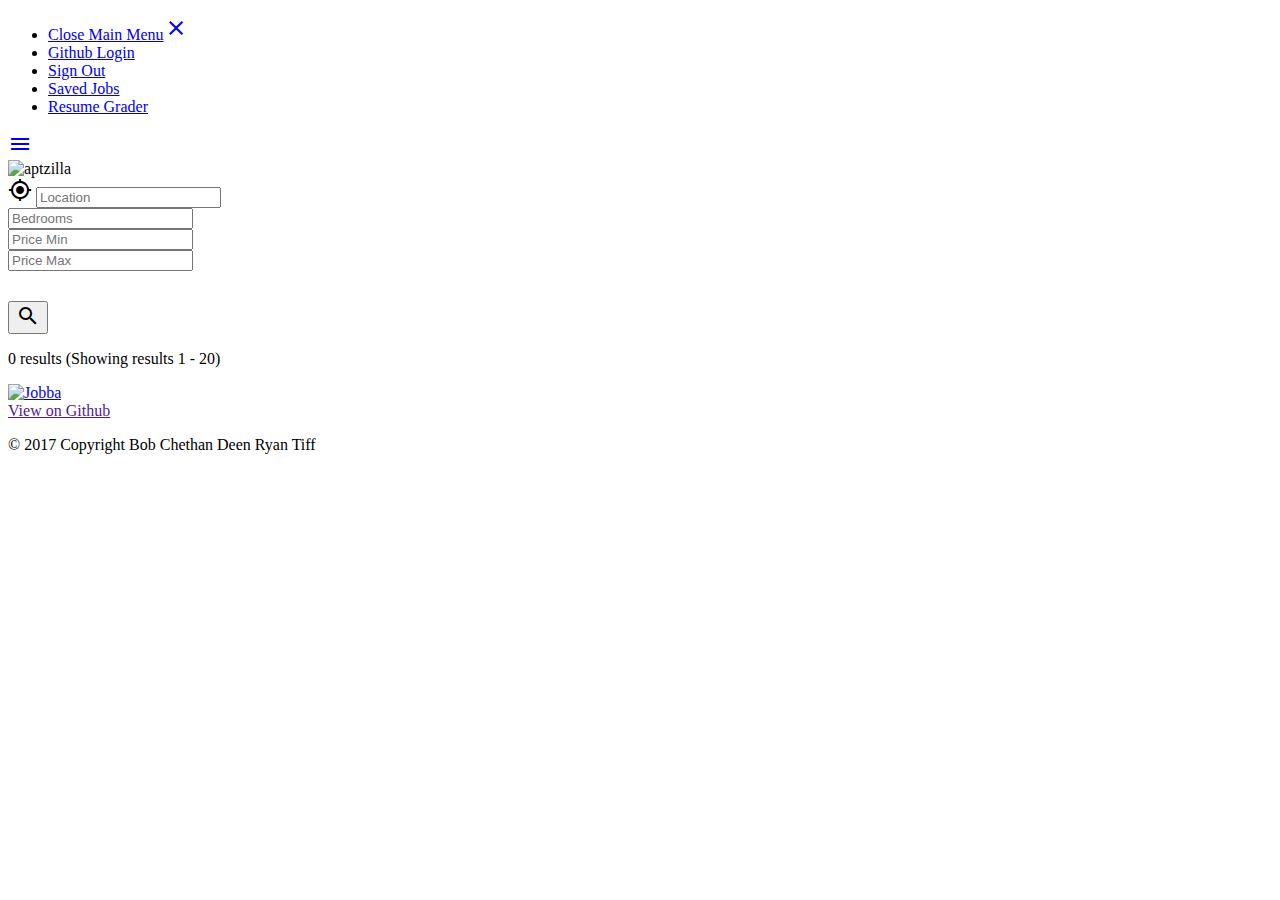
==== public/index.html @ bd0ddce5 "changes to index.html" ====
<!DOCTYPE html>
<html>
<head>
	<title>Aptzilla</title>
	<meta charset="UTF-8">
	
	<!-- Materialize CSS -->
	<link href="https://fonts.googleapis.com/icon?family=Material+Icons" rel="stylesheet">
	<link rel="stylesheet" href="https://cdnjs.cloudflare.com/ajax/libs/materialize/0.98.2/css/materialize.min.css">
	<!-- Materialize Override -->
	<link href="assets/css/materialize-overrides.css" rel="stylesheet">

	<!-- Filter Items CSS -->
	<link type="text/css" rel="stylesheet" href="css/nouislider.min.css"/>

	<!-- Misc CSS -->
	<link rel="stylesheet" href="https://ajax.googleapis.com/ajax/libs/jqueryui/1.12.1/themes/smoothness/jquery-ui.css">
	<link rel="stylesheet" href="https://cdnjs.cloudflare.com/ajax/libs/animate.css/3.5.2/animate.min.css">

	<link href="css/style.css" rel="stylesheet">
	<link href="css/header.css" rel="stylesheet">
	<link href="css/banner.css" rel="stylesheet">
	<link href="css/inputs.css" rel="stylesheet">
	<link href="css/footer.css" rel="stylesheet">

	


</head>
<body>

<!-- Header Nav =============================================-->
    <nav id="main-nav" class="transparent header row" role="navigation">
        <div class="nav-wrapper">
        <!-- <ul id="main-nav-body" class="left hide-on-med-and-down">
				<li> <a href="#!" class="header-link login sign-in" id="signInWithGithub" title="Sign in with Github">
                    Github Login 
                    </a> </li>

				<li> <a href="#saved-jobs-modal" class="header-link" id="displayJob" title="View Saved Jobs">
                    Saved Properties 
                    </a> </li>
				</ul> -->
        
		<!-- Collapsed Nav (Mobile) -->
			<ul id="nav-mobile" class="side-nav">
				<li> <a class="close-btn" href="#!">Close Main Menu<i class="material-icons">close</i></a> </li>
				<li> <a href="#!" class="header-link login sign-in btn" id="signInWithGithubSide" title="Sign in with Github">
                    Github Login 
                    </a> </li>
				<li> <a href="#!" class="header-link login sign-out btn" id="signOutSide" title="Sign out">
                    Sign Out 
                    </a> </li>
				<li> <a href="#saved-jobs-modal" class="header-link" id="displayJobs" title="View Saved Jobs">
                    Saved Jobs 
                    </a> </li>
				<li> <a href="#resume-modal" class="header-link persistent" id="resumeGrader" title="Resume Grader">
                    Resume Grader 
                    </a> </li>
				</ul>
	        <a id="header-side-nav-link" href="#!" data-activates="nav-mobile" class="pin-target button-collapse"> <i class="main-nav-menu-icon material-icons">menu</i> </a>
        </div>					
    </nav>

<!-- Banner =============================================-->

	<div id="banner" class="landing valign-wrapper row">

		<span id="banner-cover" class="ghost photo-tint"> </span>
		<form class="col s12 xl8 offset-xl2">
			<div class="row">
					<div id="banner-logo-wrap">
						<img id="banner-logo" class="logo logo-text feature-logo animated rubberBand" src="assets/images/logo.png" alt="aptzilla">
						<span class="progress-bar feature-logo"> </span>
						</div>
				
			</div>
			<div class="row">
				<!-- <div class="bar input-field input-text-wrap col s10 offset-s1 m6 offset-m1 l6 offset-l1 xl7"> -->
				<div class="bar input-field input-text-wrap col s10 offset-s1 m8 offset-m2 l10 offset-l1 xl10 offset-xl1">
					<i id="location-icon" class="material-icons bar tooltipped" data-position="right" data-delay="50" data-tooltip="Use Current Location">my_location</i>
					<input id="apartment-search" placeholder="Location" type="text" class="bar validate">
				</div>
				<!-- <div class="bar input-field input-text-wrap col s10 offset-s1 m3 l3 xl4"> -->
				<div class="bar input-field input-text-wrap col s10 offset-s1 m8 offset-m2 l4 offset-l1 xl4 offset-xl1">
					
					<input id="bedrooms" placeholder="Bedrooms" type="number" min="0" class="bar validate">
				</div>
				<!-- <div class="bar input-button input-field col s10 offset-s1 m1 l1 xl1"> -->
				
				<div class="bar input-field input-text-wrap col s5 offset-s1 m4 offset-m2 l3 " >
					<input placeholder="Price Min" type="number" min="0" id="range-min" class="bar validate">
				</div>
				<div class="bar input-field input-text-wrap col s5 m4 l3">
					<input placeholder="Price Max" type="number" min="0" id="range-max" class="bar validate">
				</div>

			</div>

			<div class="row">

				<div class="col s9 offset-s1 m8 offset-m2 l9 offset-l1">
					<div id="range" style="margin-top: 30px"></div>
				</div>

				<div class="bar input-button input-field col s10 offset-s1 m8 offset-m2 l1 xl1">
					<button id="submit" class="bar btn waves-effect waves-light" type="submit" name="action">
						<i class="material-icons">search</i>
					</button>
				</div>
			</div>
			

		</form>
		
	</div>

<!-- Page 1 =============================================-->
	<div id="page1">
	<!-- Feed Details =========================-->
		<div id="feed-details" class="row">
			<div class="col s12 m10 offset-m1 xl6 offset-xl3">
				<p id="result-number" class="result-detail popout-comp-left">
					<span id="result-count" class="target">0</span> results
					(Showing results <span id="page-range" class="target">1 - 20</span>)
					</p>
			</div>
		</div>
	<!-- Feed =================================-->
		<div id="feed-row" class="row">
			<!-- Feed -->
			<div class="col s12 m10 offset-m1 xl6 offset-xl3">
				<ul id="feed" class="collapsible popout" data-collapsible="accordion">
				</ul>
			</div>
		</div>
		<!-- /row -->

<!-- Footer ================================-->
	<footer>
		<div class="footer-container row">
			<div id="ftr-main-wrap" class="footer-wrap ftr-section col s12">
				<div class="row">
					<div class="col s5 m5 offset-m1 l4 offset-l2">
						<a id="logo-link" href="index.html" class="">
							<img id="ftr-logo" class="headline" src="assets/images/logo.png" alt="Jobba">
							</a>
					</div>
					<div class="col s7 m5 l4 ">
						<a href="" class="sec-link">View on Github</a>
						<!-- <a href="credits.html" class="sec-link">Credits</a> -->
					</div>
				</div>
			</div>
			<div id="ftr-caption-wrap" class="footer-wrap ftr-section col s10 offset-s1">
				<p class="subheadline">© 2017 Copyright Bob Chethan Deen Ryan Tiff </p>
			</div>
		</div>
	</footer>
	

	
	<!-- Jquery   -->
    <script src="https://ajax.googleapis.com/ajax/libs/jquery/1.12.4/jquery.min.js"></script>
	<!-- Ajax -->
    <script src="https://cdnjs.cloudflare.com/ajax/libs/mark.js/8.10.1/jquery.mark.es6.min.js"></script>
	<script src="https://cdnjs.cloudflare.com/ajax/libs/materialize/0.100.1/js/materialize.min.js"></script>

	<script src="js/nouislider.min.js"></script>
	<script src="js/slider.js"></script>
	<script src="js/apartments.js"></script>


</body>
</html>
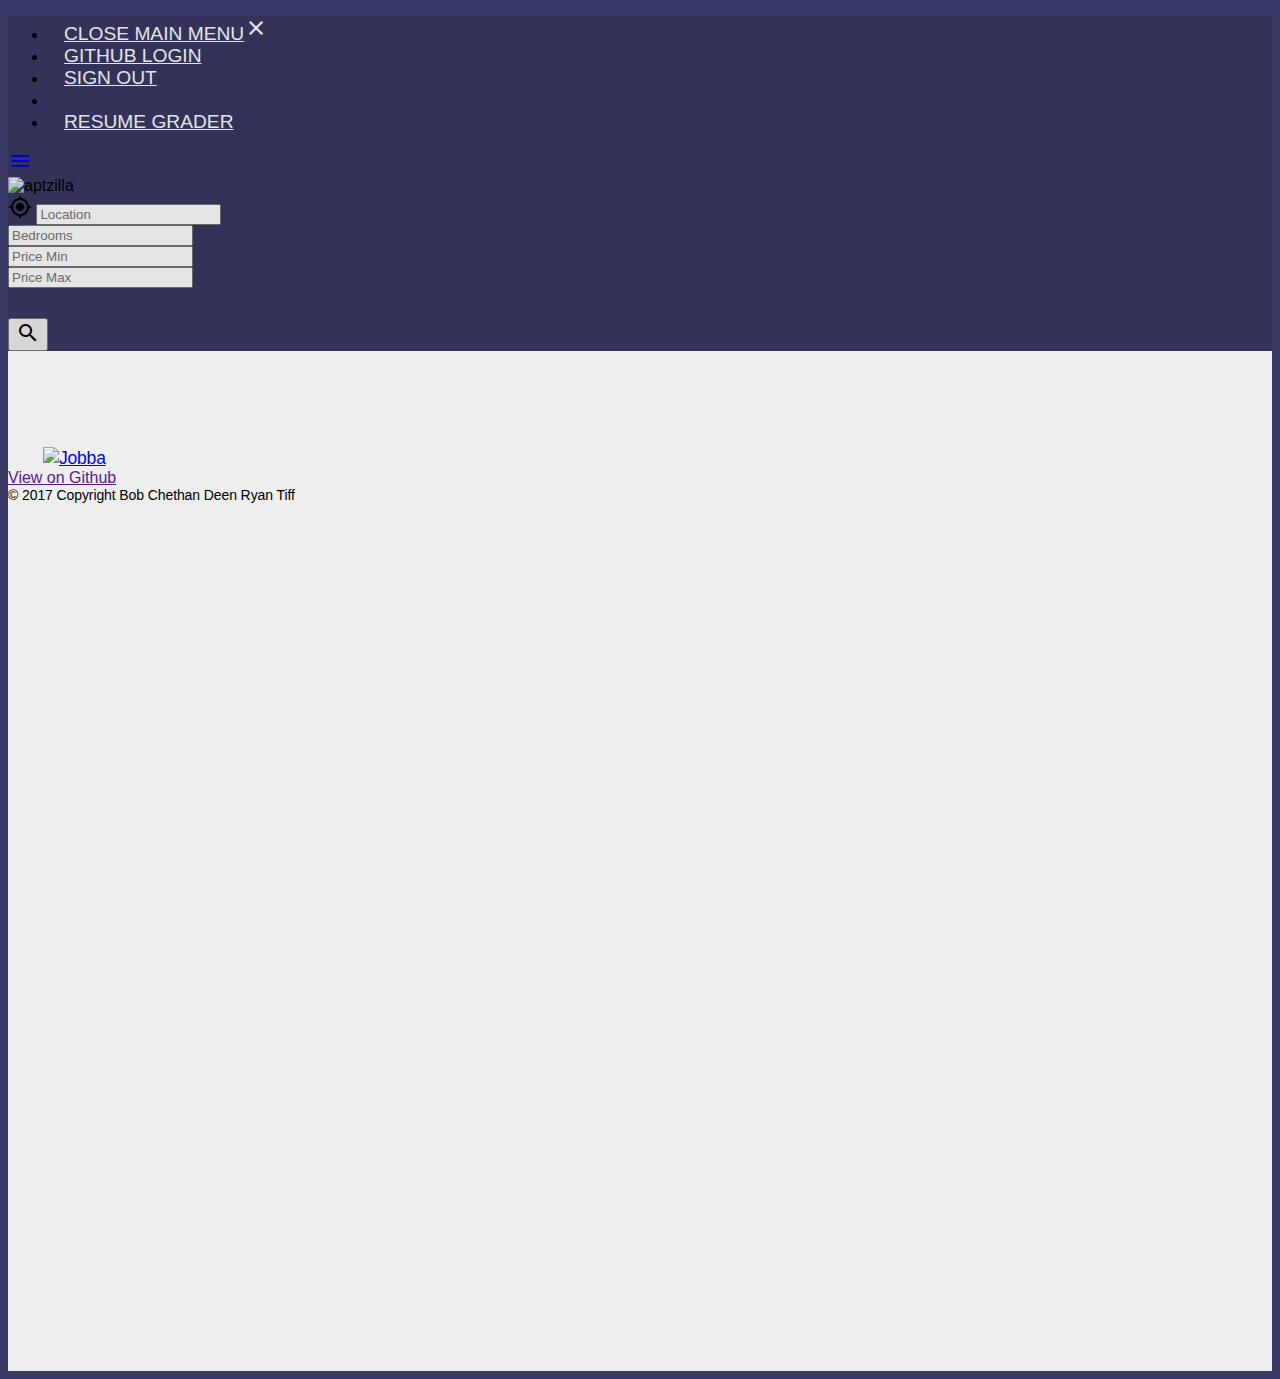
==== commit 6c44432b: "fixed collapsible" ====
--- a/public/index.html
+++ b/public/index.html
@@ -7,8 +7,6 @@
 	<!-- Materialize CSS -->
 	<link href="https://fonts.googleapis.com/icon?family=Material+Icons" rel="stylesheet">
 	<link rel="stylesheet" href="https://cdnjs.cloudflare.com/ajax/libs/materialize/0.98.2/css/materialize.min.css">
-	<!-- Materialize Override -->
-	<link href="assets/css/materialize-overrides.css" rel="stylesheet">
 
 	<!-- Filter Items CSS -->
 	<link type="text/css" rel="stylesheet" href="css/nouislider.min.css"/>
@@ -21,6 +19,7 @@
 	<link href="css/header.css" rel="stylesheet">
 	<link href="css/banner.css" rel="stylesheet">
 	<link href="css/inputs.css" rel="stylesheet">
+	<link href="css/feed.css" rel="stylesheet">
 	<link href="css/footer.css" rel="stylesheet">
 
 	
@@ -118,14 +117,14 @@
 <!-- Page 1 =============================================-->
 	<div id="page1">
 	<!-- Feed Details =========================-->
-		<div id="feed-details" class="row">
+		<!-- <div id="feed-details" class="row">
 			<div class="col s12 m10 offset-m1 xl6 offset-xl3">
 				<p id="result-number" class="result-detail popout-comp-left">
 					<span id="result-count" class="target">0</span> results
 					(Showing results <span id="page-range" class="target">1 - 20</span>)
 					</p>
 			</div>
-		</div>
+		</div> -->
 	<!-- Feed =================================-->
 		<div id="feed-row" class="row">
 			<!-- Feed -->
--- a/public/css/style.css
+++ b/public/css/style.css
@@ -0,0 +1,211 @@
+/*style.css*/
+
+body {
+	position: relative;
+	/*background-color: #fafafa;*/
+	/*background-color: rgba(255,255,255,0.9);*/
+	background-color: #393965;
+	font-family: 'Roboto','Helvetica Neue','Helvetica','Arial',sans-serif;
+}
+p {
+	margin: 0;
+}
+.float-left		{ float:left  }
+.float-right	{ float:right }
+.pos-fixed		{ position: fixed !important }
+.pos-relative	{ position: relative !important }
+.pos-absolute	{ position: absolute !important }
+.pos-initial	{ position: initial !important }
+
+
+/* Grid Modification -------------------*/
+	.popout-comp-left {
+		margin-left: 24px;
+	}
+	.popout-comp-right {
+		margin-right: 24px;
+	}
+	.thin-row {
+
+	}
+
+/* Photo Tint ------------------------------*/
+	.photo-tint {
+		height: 100%;
+		width: 100%;
+		background-color: #000;
+		opacity: 0.1;
+		top: 0;
+		left: 0;
+		right: 0;
+		bottom: 0;
+	}
+
+/* Ghost ------------------------------*/
+	.ghost {
+		display: inline-block;
+		position: absolute;
+	}
+/* Filtering ------------------------------*/
+	.body-nav .input-field input {
+		color: #000;
+	}
+
+	.filterSourceInput {
+		background-color: #cfd8dc;
+		color: #cfd8dc;
+
+	}
+
+
+/* Dropdown Checkboxes ------------------------------*/
+	
+	.input-field.thin {
+		margin-top: 0;
+	}
+
+/* Side Nav ------------------------------*/
+	.side-nav .collapsible-body form li, 
+	.side-nav.fixed .collapsible-body form li {
+		padding: 0 23.5px 0 31px;
+	}
+	.side-nav .input-field {
+		margin-top: 0;
+	}
+	.side-nav.input-field input[type=checkbox] + label {
+		 width: 100%;
+	}
+
+/*------------------------------------------------------------*/
+/*--------------        Novia was here :P     ----------------*/
+/*------------------------------------------------------------*/
+
+
+	#displayJobs {
+		visibility: hidden;	
+	}
+
+	.save-wrap {
+		visibility: hidden;	
+	}
+
+/*------------------------------------------------------------*/
+
+	.btn .material-icons {
+		height: 100%;
+		font-size: 1.5rem;
+	}
+	.btn .material-icons.float-left {
+		margin-right: 10px;
+	}
+	/*background-color: #0277bd;*/
+	/*background-color: #0288d1;*/
+	/*background-color: #039be5;*/
+	/*background-color: #e53935;*/
+	/*background-color: #1e88e5;*/
+	/*background-color: #00acc1;*/
+	/*background-color: #00897b;*/
+	/*background-color: #43a047;*/
+	/*background-color: #7cb342;*/
+	/*background-color: #fdd835;*/
+	/*background-color: #ffb300;*/
+	/*background-color: #fb8c00;*/
+	/*background-color: #f4511e;*/
+	/*background-color: #546e7a;*/
+	/*background-color: #757575;*/
+
+
+/*------------------------------------------------------------*/
+
+	mark {
+		background-color: rgba(255,255,0,0.4);
+		color: #000;
+		padding: 4px 5px;
+		margin: -4px -5px;
+	}
+
+/*------------------------------------------------------------*/
+/* Chips */
+	.chip {
+		font-size: 12px;
+		height: 25px;
+		line-height: 25px;
+		border-radius: 15px;
+		padding: 0 5px 0 10px;
+		display: inline-block;
+		position: relative;
+		/*float: left;*/
+	}
+
+	.chip .close {
+		font-size: 16px;
+		line-height: 24px;
+		padding-left: 4px;
+	}
+	.side-nav .collapsible .chip-bag,
+	.chip-bag {
+		padding: 0 5%;
+		/*margin-bottom: 15px;*/
+		position: relative;
+		line-height: 25px;
+		min-height: 0;
+	}
+
+/*------------------------------------------------------------*/
+/*Attribution*/
+	.attribution {
+		display: inline-block;
+		position: relative;
+		height: 20px;
+		line-height: 20px;
+		color: #333;
+	}
+	.attribution img {
+		float: right;
+		margin-left: 4px;
+		margin-top: 2px;
+	}
+
+
+/*------------------------------------------------------------*/
+/* Navs */
+	nav ul a.header-link,
+	nav ul a {
+		display: inline-block;
+		border-radius: 4px;
+		background-color: transparent;
+		color: #fff;
+		box-shadow: none;
+		font-weight: 500;
+		font-size: 1.2rem;
+		text-transform: uppercase;
+		padding: 0 1rem;
+		transition: color 200ms;
+	}
+	nav ul a.header-link:hover,
+	nav ul a:hover {
+		color: #eee;
+		text-decoration: underline;
+	}
+/*------------------------------------------------------------*/
+/* Lone Icons */
+.alone i.material-icons {
+	float: left;
+	margin: 0;
+}
+a.alone {
+	padding: 0 1rem;
+}
+/*------------------------------------------------------------*/
+
+.collapsible-body {
+	background-color: #fff;
+}
+
+.image_url {
+
+	width: 100% !important;
+}
+.carousel-item{
+	width:400px !important;
+	}--- a/public/css/feed.css
+++ b/public/css/feed.css
@@ -0,0 +1,103 @@
+/* Page 1 ------------------------------*/
+	#page1 {
+		background-color: #eee;
+		min-height: 100vh;
+		padding-top: 80px; /* extra 80px to account for body nav */
+		padding-bottom: 40px;
+		position: relative;
+	}
+
+/* Feed ------------------------------*/
+	#saved-feed.collapsible li.listing,
+	#feed.collapsible li.listing {
+		position: relative;
+	}
+	#saved-feed .collapsible-header,
+	#feed .collapsible-header {
+		padding: 1rem;
+		padding: 1.5rem 15px 1.5rem 1rem;
+		background-color: #ffffff;
+		/*background-color: #fefefe;*/
+	}
+	#saved-feed .collapsible-body,
+	#feed .collapsible-body {
+		background-color: #ffffff;
+		/*background-color: #fdfdfd;*/
+		padding: 1.5rem 4rem;
+		position: relative;
+	}
+	.headline {
+		/* Match indent */
+		margin: 0;
+		margin-left: 35px;
+		overflow: hidden;
+	}
+	.headline {
+		display: block;
+		font-weight: 500;
+		/*font-weight: 600;*/
+		font-size: 17.5px;
+		/*margin-right: 10px;*/
+		height: 22px;
+		line-height: 22px;
+		letter-spacing: -0.2px;
+	}
+	.subheadline {
+		display: block;
+		font-weight: 300;
+		font-weight: 400;
+		font-size: 14px;
+		height: 16px;
+		line-height: 16px;
+		margin: 0;
+		letter-spacing: -0.1px;
+		/*color: rgba(0,0,0,0.7);*/
+
+	}
+	.subheadline span {
+		display: inline-block;
+		float: left;
+		/*margin-left: 5px;*/
+	}
+	.subheadline span:first-child {
+		margin-right: 8px;
+	}
+	.subheadline span.date {
+		float: right;
+	}
+	.subheadline span.company::after {
+		content: ',';
+	}
+	.subheadline span::before {
+		/*content: '|';*/
+		/*margin-right: 5px;*/
+	}
+	/* Listing number */
+	.listing-number {
+		height: 22px;
+		line-height: 22px;
+		width: 20px;
+		color: rgba(0,0,0,0.4);
+		text-align: right;
+		font-weight: 400;
+	}
+
+/* Meta Details ------------------------------*/
+	.meta-detail {
+		/*font-family: "cutive mono";*/
+		/*font-family: 'Roboto Slab';*/
+		line-height: 2em;
+		font-weight: 400;
+	}
+	.meta-detail::before {
+		font-weight: 500;
+		margin-right: 8px;
+		color: #333;
+		/*text-decoration: underline;*/
+		/*font-style: italic;*/
+	}
+
+	.meta-detail{
+		margin-left: 0;
+	}
+	
